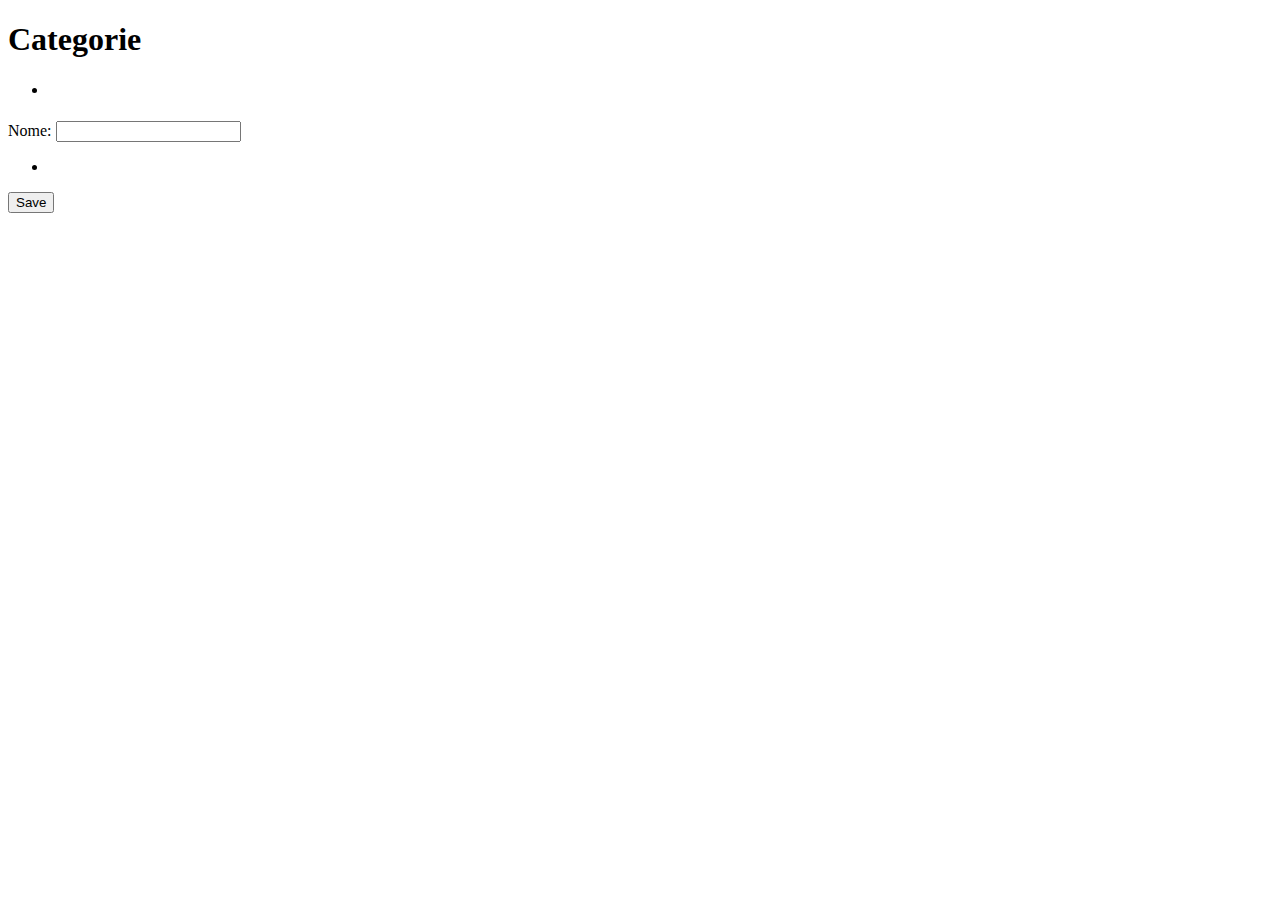
==== src/main/resources/templates/categories/index.html @ 146abeff "ADD category crud" ====
<!DOCTYPE html>
<html lang="en" xmlns:th="http://www.thymeleaf.org">
<head>
    <th:block th:replace="/fragments/resources :: head"></th:block>
    <link rel="stylesheet" href="/webjars/bootstrap/5.1.3/css/bootstrap.min.css">
    <link rel="stylesheet" th:href="@{/webjars/font-awesome/6.3.0/css/all.min.css}">
</head>
<body>
<div th:replace="~{fragments/navbar :: navbar}"></div>
<div class="container">
    <h1>Categorie</h1>
    <div class="row">
        <div class="col-6">
            <ul class="list-group">
                <li class="list-group-item" th:each="item : ${list}">
                    <h5 th:text="${item.name}"></h5>
                </li>
            </ul>
        </div>
        <div class="col-6">
            <form
                    id="category-form"
                    method="post"
                    th:action="@{/category/save}"
                    th:object="${categoryObj}"
            >
                <!-- name -->
                <div class="col-12">
                    <label class="form-label" for="name">Nome: </label>
                    <input type="text" id="name" class="form-control" th:field="*{name}"
                           th:errorClass="is-invalid">
                    <div class="invalid-feedback" th:if="${#fields.hasErrors('name')}">
                        <ul>
                            <li th:each="err : ${#fields.errors('name')}" th:text="${err}"></li>
                        </ul>
                    </div>
                </div>

                <div class="col-12">
                    <button type="submit" class="btn btn-primary">Save</button>
                </div>
            </form>
        </div>
    </div>


</div>
</body>
</html>
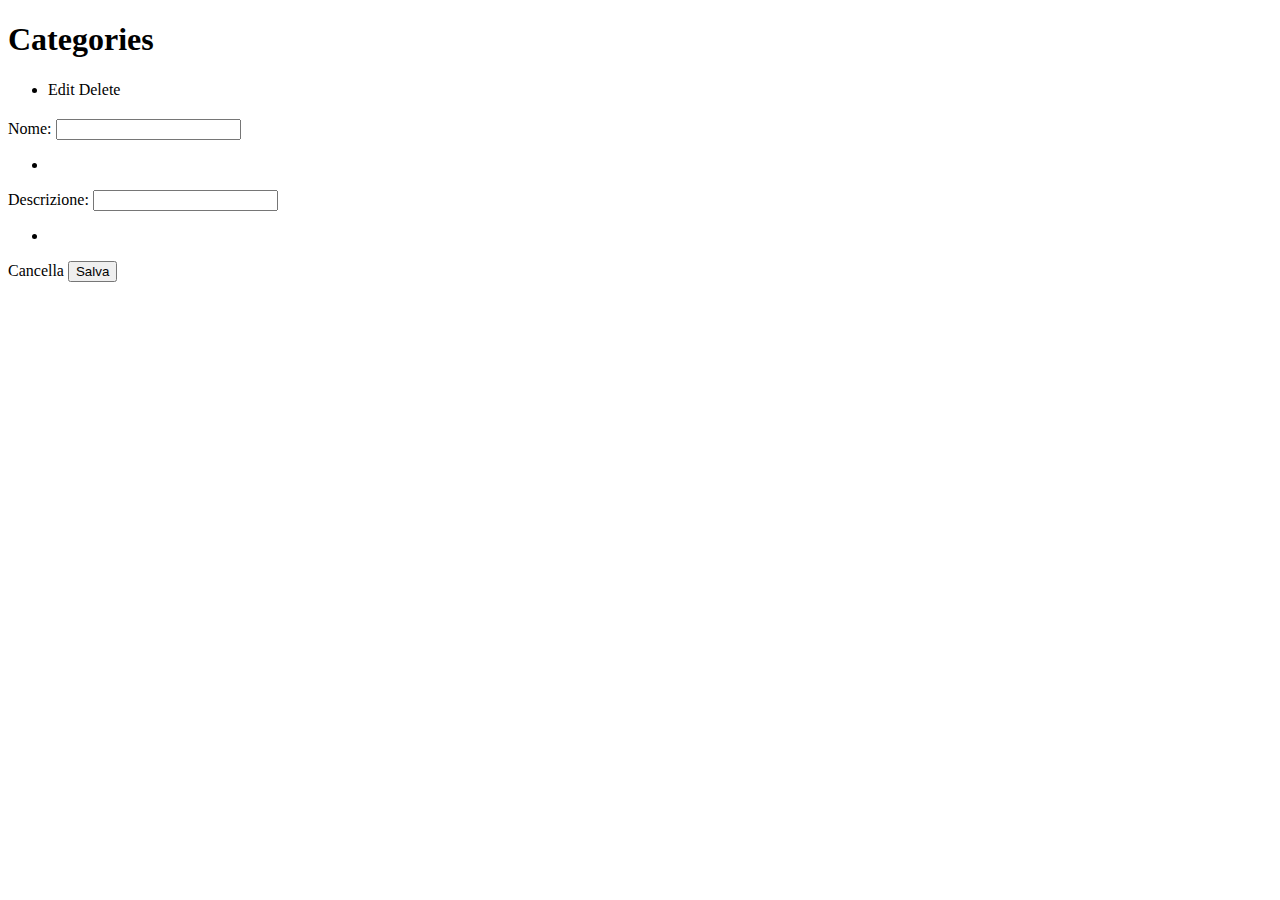
==== commit 0ecebeb3: "TOTAL Refacturing" ====
--- a/src/main/resources/templates/categories/index.html
+++ b/src/main/resources/templates/categories/index.html
@@ -1,49 +1,80 @@
 <!DOCTYPE html>
 <html lang="en" xmlns:th="http://www.thymeleaf.org">
 <head>
-    <th:block th:replace="/fragments/resources :: head"></th:block>
-    <link rel="stylesheet" href="/webjars/bootstrap/5.1.3/css/bootstrap.min.css">
-    <link rel="stylesheet" th:href="@{/webjars/font-awesome/6.3.0/css/all.min.css}">
+  <th:block th:replace="~{/fragments/link :: link}"></th:block>
+  <title>Categories</title>
 </head>
-<body>
-<div th:replace="~{fragments/navbar :: navbar}"></div>
-<div class="container">
-    <h1>Categorie</h1>
-    <div class="row">
+  <body>
+    <header>
+      <th:block th:replace="~{/fragments/navbar :: navbar('photos', '', false)}"></th:block>
+    </header>
+
+    <main class="container">
+
+      <h1>Categories</h1>
+      <th:block th:if="${message}">
+        <div th:replace="~{/fragments/message :: message}"></div>
+      </th:block>
+
+      <div class="row" th:with="action=${category.id == null ? '/categories/create' : '/categories/edit/' + category.id }">
+
         <div class="col-6">
-            <ul class="list-group">
-                <li class="list-group-item" th:each="item : ${list}">
-                    <h5 th:text="${item.name}"></h5>
-                </li>
-            </ul>
+          <ul class="list-group">
+            <li class="list-group-item" th:each="category : ${allCategories}">
+              <h5 th:text="${category.name}"></h5>
+              <p th:text="${category.description}"></p>
+
+              <a th:href="@{|/categories/edit/${category.id}|}">Edit</a>
+              <a th:href="@{|/categories/delete/${category.id}|}">Delete</a>
+
+            </li>
+          </ul>
         </div>
-        <div class="col-6">
-            <form
-                    id="category-form"
-                    method="post"
-                    th:action="@{/category/save}"
-                    th:object="${categoryObj}"
-            >
-                <!-- name -->
-                <div class="col-12">
-                    <label class="form-label" for="name">Nome: </label>
-                    <input type="text" id="name" class="form-control" th:field="*{name}"
-                           th:errorClass="is-invalid">
-                    <div class="invalid-feedback" th:if="${#fields.hasErrors('name')}">
-                        <ul>
-                            <li th:each="err : ${#fields.errors('name')}" th:text="${err}"></li>
-                        </ul>
-                    </div>
-                </div>
 
-                <div class="col-12">
-                    <button type="submit" class="btn btn-primary">Save</button>
-                </div>
-            </form>
-        </div>
-    </div>
+        <div class="col-6" >
+
+          <h2 th:text="${category.id == null} ? 'Create a new category' : 'Modify category'"></h2>
+
+          <form
+                  id="category-form"
+                  method="post"
+                  th:object="${category}"
+                  th:action="${action}"
+          >
+
+            <!-- name -->
+            <div class="col-12">
+              <label class="form-label" for="name">Nome: </label>
+              <input type="text" id="name" class="form-control" th:field="*{name}"
+                     th:errorClass="is-invalid">
+              <div class="invalid-feedback" th:if="${#fields.hasErrors('name')}">
 
 
-</div>
-</body>
-</html>+                <ul>
+                  <li th:each="err : ${#fields.errors('name')}" th:text="${err}"></li>
+                </ul>
+              </div>
+            </div>
+
+            <!-- description -->
+            <div class="col-12">
+              <label class="form-label" for="description">Descrizione: </label>
+              <input type="text" id="description" class="form-control" th:field="*{description}"
+                     th:errorClass="is-invalid">
+              <div class="invalid-feedback" th:if="${#fields.hasErrors('description')}">
+                <ul>
+                  <li th:each="err : ${#fields.errors('description')}" th:text="${err}"></li>
+                </ul>
+              </div>
+            </div>
+            <div class="col-12">
+
+              <a th:href="@{/categories}" class="btn btn-warning">Cancella</a>
+              <button type="submit" class="btn btn-primary">Salva</button>
+            </div>
+          </form>
+        </div>
+      </div>
+    </main>
+  </body>
+</html>
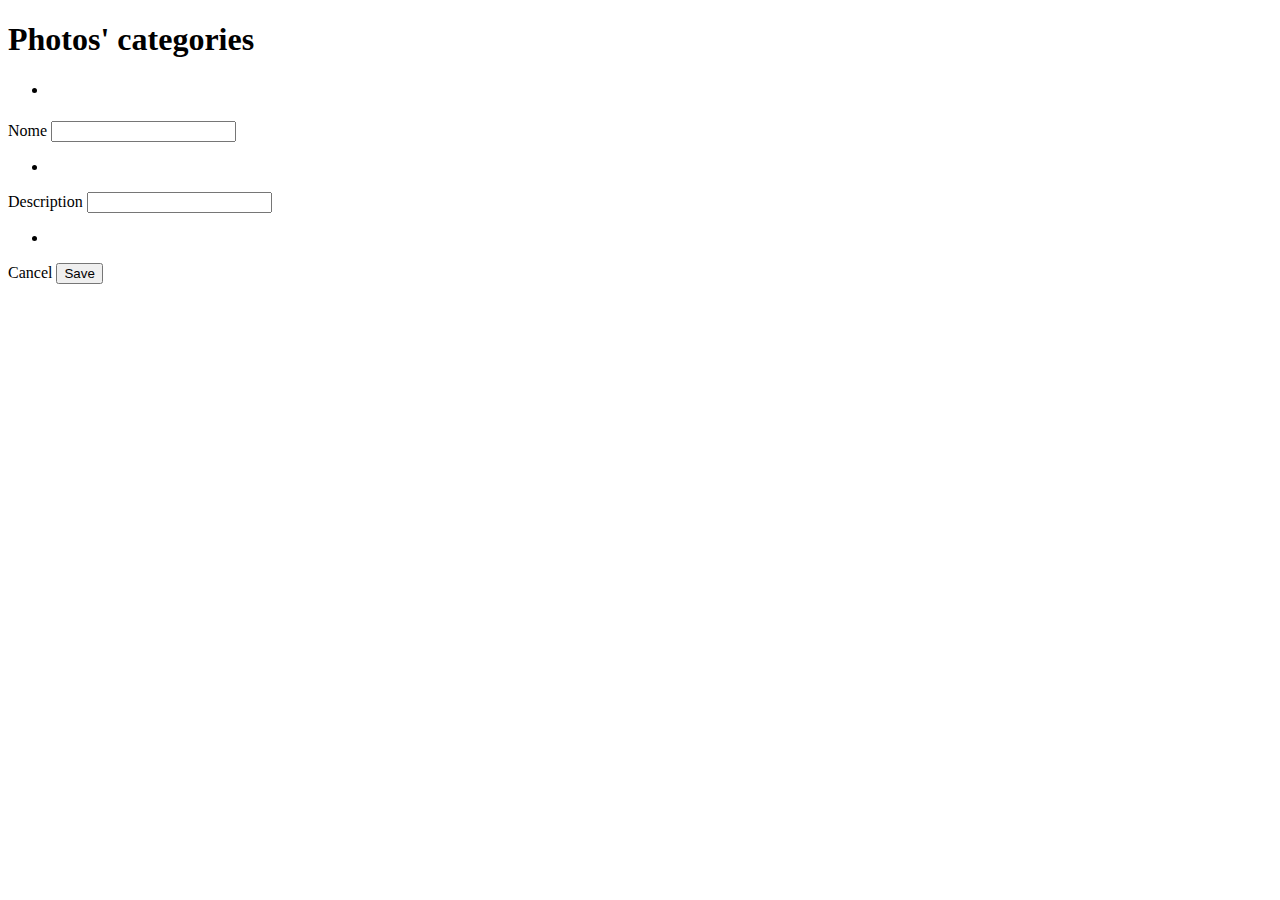
==== commit b02c806a: "PUSH api-mailbox (domenica)" ====
--- a/src/main/resources/templates/categories/index.html
+++ b/src/main/resources/templates/categories/index.html
@@ -4,28 +4,31 @@
   <th:block th:replace="~{/fragments/link :: link}"></th:block>
   <title>Categories</title>
 </head>
-  <body>
+  <body >
     <header>
       <th:block th:replace="~{/fragments/navbar :: navbar('photos', '', false)}"></th:block>
     </header>
 
-    <main class="container">
+    <main class="container my-4">
 
-      <h1>Categories</h1>
+      <h1>Photos' categories</h1>
+      <!-- leggo la variabile message (flashAttribute) -->
       <th:block th:if="${message}">
         <div th:replace="~{/fragments/message :: message}"></div>
       </th:block>
 
-      <div class="row" th:with="action=${category.id == null ? '/categories/create' : '/categories/edit/' + category.id }">
+      <div class="row justify-content-between" th:with="action=${category.id == null ? '/categories/create' : '/categories/edit/' + category.id }">
 
-        <div class="col-6">
+        <div class="col-3">
           <ul class="list-group">
-            <li class="list-group-item" th:each="category : ${allCategories}">
+            <li class="list-group-item my-2 rounded text-center bg-secondary text-light" th:each="category : ${allCategories}">
               <h5 th:text="${category.name}"></h5>
               <p th:text="${category.description}"></p>
 
-              <a th:href="@{|/categories/edit/${category.id}|}">Edit</a>
-              <a th:href="@{|/categories/delete/${category.id}|}">Delete</a>
+              <div class="d-flex justify-content-around">
+                <a th:href="@{|/categories/edit/${category.id}|}" class="text-warning"><i class="fa-solid fa-pencil" ></i></a>
+                <a th:href="@{|/categories/delete/${category.id}|}" class="text-danger"><i class="fa-solid fa-trash"></i></a>
+              </div>
 
             </li>
           </ul>
@@ -44,7 +47,7 @@
 
             <!-- name -->
             <div class="col-12">
-              <label class="form-label" for="name">Nome: </label>
+              <label class="form-label" for="name">Nome</label>
               <input type="text" id="name" class="form-control" th:field="*{name}"
                      th:errorClass="is-invalid">
               <div class="invalid-feedback" th:if="${#fields.hasErrors('name')}">
@@ -58,7 +61,7 @@
 
             <!-- description -->
             <div class="col-12">
-              <label class="form-label" for="description">Descrizione: </label>
+              <label class="form-label" for="description">Description</label>
               <input type="text" id="description" class="form-control" th:field="*{description}"
                      th:errorClass="is-invalid">
               <div class="invalid-feedback" th:if="${#fields.hasErrors('description')}">
@@ -69,8 +72,8 @@
             </div>
             <div class="col-12">
 
-              <a th:href="@{/categories}" class="btn btn-warning">Cancella</a>
-              <button type="submit" class="btn btn-primary">Salva</button>
+              <a th:href="@{/categories}" class="btn btn-warning my-2">Cancel</a>
+              <button type="submit" class="btn btn-primary my-2">Save</button>
             </div>
           </form>
         </div>
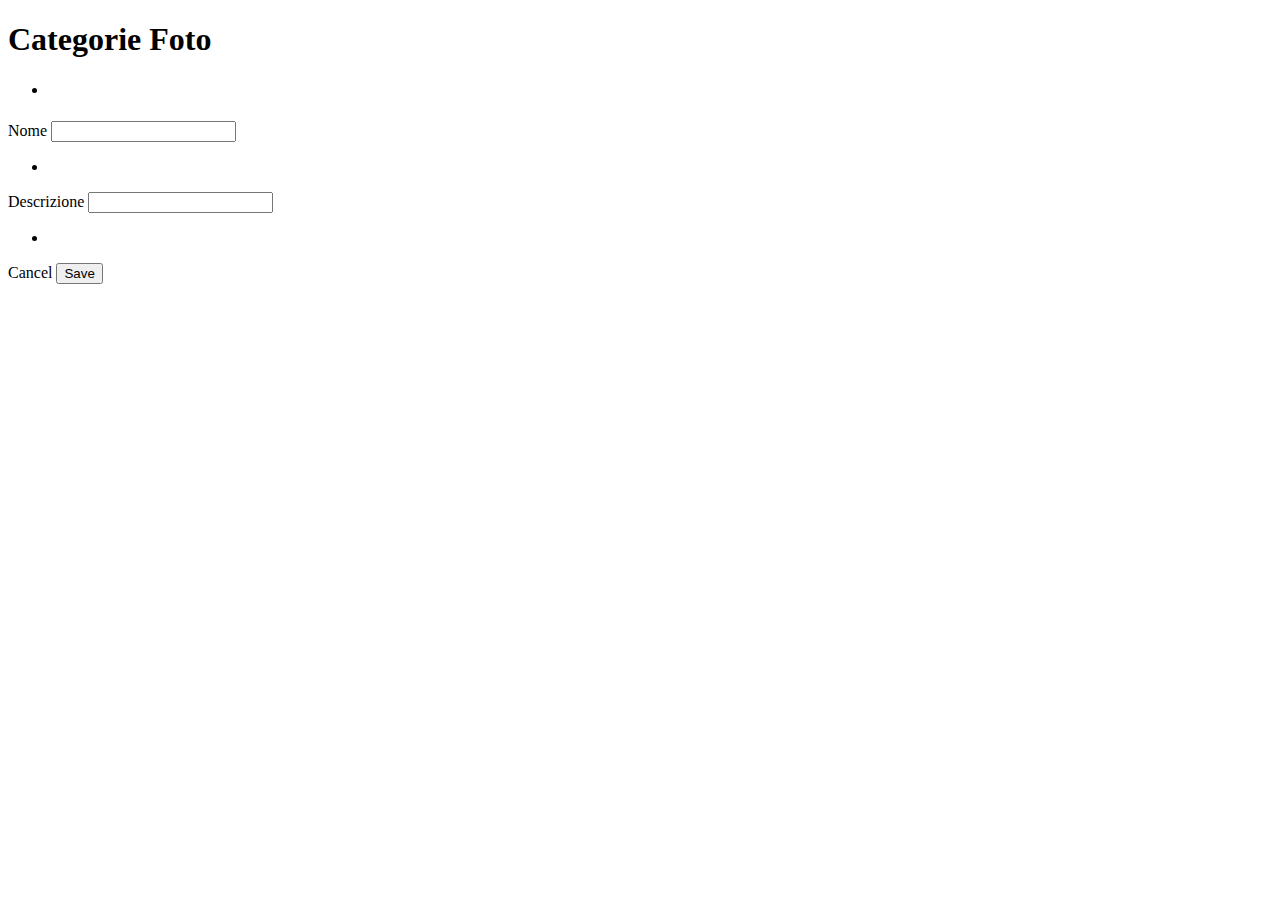
==== commit ce0b0552: "Adjust little change (nomi)" ====
--- a/src/main/resources/templates/categories/index.html
+++ b/src/main/resources/templates/categories/index.html
@@ -11,8 +11,8 @@
 
     <main class="container my-4">
 
-      <h1>Photos' categories</h1>
-      <!-- leggo la variabile message (flashAttribute) -->
+      <h1>Categorie Foto</h1>
+
       <th:block th:if="${message}">
         <div th:replace="~{/fragments/message :: message}"></div>
       </th:block>
@@ -61,7 +61,7 @@
 
             <!-- description -->
             <div class="col-12">
-              <label class="form-label" for="description">Description</label>
+              <label class="form-label" for="description">Descrizione</label>
               <input type="text" id="description" class="form-control" th:field="*{description}"
                      th:errorClass="is-invalid">
               <div class="invalid-feedback" th:if="${#fields.hasErrors('description')}">
